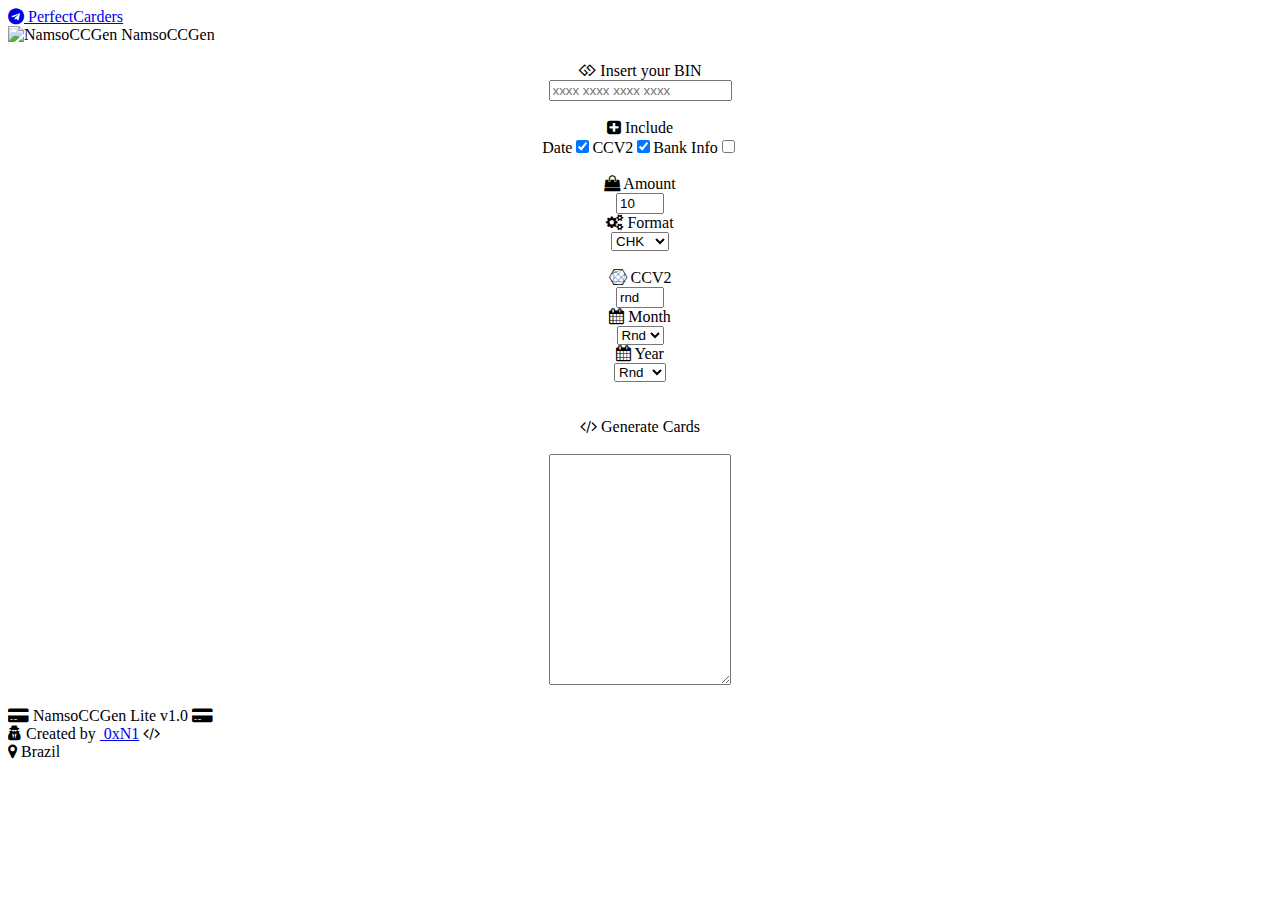
==== gena.html @ d010c0b0 "generator" ====
<!DOCTYPE html>
<html lang="en">
<head>
   <title>Namso Lite</title>
   <meta charset="UTF-8">
   <meta content="width=device-width, initial-scale=1.0, user-scalable=no" name="viewport">
   <meta name="description" content="Credit Card Generator">
   <meta name="keywords" content="ccgen, credit card generator, generator, cc, bin, credit, mastercard, visa, amex, discover">
   <meta name="author" content="0xN1">
   <meta name="google" content="notranslate">
   <meta name="og:description" content="Credit Card Generator">
   <meta name="og:url" content="/">
   <meta name="og:title" content="CCGen.org">
   <meta name="og:image" content="/ccgen_files/img/favicon.png">
   <meta name="theme-color" content="#1a1a1a">
   <meta name="msapplication-navbutton-color" content="#1a1a1a">
   <meta name="apple-mobile-web-app-capable" content="yes">
   <meta name="apple-mobile-web-app-status-bar-style" content="black-translucent">
   
   <link rel="shortcut icon" href="/ccgen_files/img/favicon.png">
   <link rel="stylesheet" type="text/css" href="./ccgen_files/css/ccgen_style.css">
   <link href="./ccgen_files/css/geosans.css" rel="stylesheet" type="text/css">
   <link href="https://fonts.googleapis.com/css?family=Orbitron" rel="stylesheet">
   <link rel="stylesheet" type="text/css" href="https://maxcdn.bootstrapcdn.com/font-awesome/4.7.0/css/font-awesome.min.css">
</head>

<body onload="ccgen();">
  <header>
     <section class="header-title"><a target="_blank" href="https://t.me/PerfectCarders" title="PerfectCarders"><i class="fa fa-telegram" aria-hidden="true"></i> PerfectCarders</a></section>
     <section class="title"><img src="./ccgen_files/img/favicon.png" alt="NamsoCCGen"> NamsoCCGen</section>
   </header>
    
   <div align="center">
	     <div class="principal"><br>
	     <form name="console" id="console" class="form-horizontal" role="form" method="POST">
	        <div class="p"><div class="Ilabel"><i class="fa fa-gg"></i> Insert your BIN</div><input type="text" class="input_text" id="ccpN" name="ccp" value="" style="width: 175px" placeholder="xxxx xxxx xxxx xxxx" maxlength="19"></div>
	        <br>
	           <select name="ccnsp" class="input_text" style="display:none;"><option selected="selected">None</select>
	           <div class="p"><div class="Ilabel"><i class="fa fa-plus-square"></i> Include</div>
	           <div class="input_text s"><label>Date<input type="checkbox" id="ccexpdat" name="ccexpdat" checked></label><label>CCV2<input type="checkbox" id="ccvi" name="ccvi" checked></label><label>Bank Info<input type="checkbox" id="ccbank" name="ccbank"></label></div>
	           </div>
	           <br>
	              <div class="p"><div class="Ilabel"><i class="fa fa-shopping-bag" aria-hidden="true"></i> Amount</div><input class="input_text" type="text" name="ccghm" style="width: 40px" maxlength="4" value="10"></div>
	              <div class="p"><div class="Ilabel"><i class="fa fa-cogs" aria-hidden="true"></i> Format</div>
	                 <select name="ccoudatfmt" class="input_text">
	                    <option value="CHECKER" selected="selected">CHK
	                    <option value="CSV">CSV
	                    <option value="XML">XML
	                    <option value="JSON">JSON
	                 </select>
	                 </div><br>
	                    <div class="p"><div class="Ilabel"><i class="fa fa-connectdevelop"></i> CCV2</div><input type="text" id="eccv" maxlength="4" style="width: 40px" value="rnd" class="input_text" name="eccv"></div>
	                    <div class="p"><div class="Ilabel"><i class="fa fa-calendar" aria-hidden="true"></i> Month</div>
	                    <select name="emeses" class="input_text">
	                       <option value="rnd">Rnd
	                       <option value="01">01
	                       <option value="02">02
	                       <option value="03">03
	                       <option value="04">04
	                       <option value="05">05
	                       <option value="06">06
	                       <option value="07">07
	                       <option value="08">08
	                       <option value="09">09
	                       <option value="10">10
	                       <option value="11">11
	                       <option value="12">12
	                    </select>
	                    </div>
	                    	<div class="p"><div class="Ilabel"><i class="fa fa-calendar" aria-hidden="true"></i> Year</div>
	                    	<select name="eyear" class="input_text">
	                    	   <option value="rnd">Rnd
	                    	   <option value="2019">2019
	                    	   <option value="2020">2020
	                    	   <option value="2021">2021
	                    	   <option value="2022">2022
	                    	   <option value="2023">2023
	                    	   <option value="2024">2024
	                    	   <option value="2025">2025
	                    	   <option value="2026">2026
	                    	   <option value="2027">2027
	                    	   <option value="2028">2028
	                    	</select>
	                    	</div>
	                  <input type="hidden" name="tr" value="1000">
	                 <input type="hidden" name="L" style="width: 20px" value="1L">
	                 <br>
	               <br>
	              <a class="Lbutton" name="gerar" id="gerar"><i class="fa fa-code"></i> Generate Cards</a>
	              <br>
	             <br>
	            <div align="center">
	             <div class="eighty">
	              <div>
	               <div class="clean" id="cleanText"></div>
	              </div>
	               <textarea class="textarea" name="output2" id="output2" rows="15" readonly=""></textarea>
	             </div>
	           </div>
	         </form>
	       </div>
	     </div>
	     <br>
<footer>
   <span><i class="fa fa-credit-card-alt" aria-hidden="true"></i>&nbsp;NamsoCCGen Lite v1.0&nbsp;<i class="fa fa-credit-card-alt" aria-hidden="true"></i>
   <br><i class="fa fa-user-secret" aria-hidden="true"></i> Created by <a target="_blank" href="https://t.me/MrBanker">&nbsp;0xN1</a>&nbsp;<i class="fa fa-code" aria-hidden="true"></i>
   <br><i class="fa fa-map-marker" aria-hidden="true"></i> Brazil</span>   
   <br>
  <script id="_waueb8">
    var _wau = _wau || [];
    _wau.push(["small", "mbha2neveif4", "eb8"]);
    (function() {
        var s = document.createElement("script");
        s.async = true;
        s.src = "./ccgen_files/js/small.js";
        document.getElementsByTagName("head")[0].appendChild(s);
    })();
  </script>
</footer>

	<script type="text/javascript" src="./ccgen_files/js/jquery-1.11.2.min.js"></script>
	<script type="text/javascript" src="./ccgen_files/js/ccgen_eng.js"></script>

<script>
/***
* Powered by N1ghtm4R3
*
* '########::'########:'########::'########:'########::'######::'########:::::'######:::::'###::::'########::'########::'########:'########:::'######::
*  ##.... ##: ##.....:: ##.... ##: ##.....:: ##.....::'##... ##:... ##..:::::'##... ##:::'## ##::: ##.... ##: ##.... ##: ##.....:: ##.... ##:'##... ##:
*  ##:::: ##: ##::::::: ##:::: ##: ##::::::: ##::::::: ##:::..::::: ##::::::: ##:::..:::'##:. ##:: ##:::: ##: ##:::: ##: ##::::::: ##:::: ##: ##:::..::
*  ########:: ######::: ########:: ######::: ######::: ##:::::::::: ##::::::: ##:::::::'##:::. ##: ########:: ##:::: ##: ######::: ########::. ######::
*  ##.....::: ##...:::: ##.. ##::: ##...:::: ##...:::: ##:::::::::: ##::::::: ##::::::: #########: ##.. ##::: ##:::: ##: ##...:::: ##.. ##::::..... ##:
*  ##:::::::: ##::::::: ##::. ##:: ##::::::: ##::::::: ##::: ##:::: ##::::::: ##::: ##: ##.... ##: ##::. ##:: ##:::: ##: ##::::::: ##::. ##::'##::: ##:
*  ##:::::::: ########: ##:::. ##: ##::::::: ########:. ######::::: ##:::::::. ######:: ##:::: ##: ##:::. ##: ########:: ########: ##:::. ##:. ######::
* ..:::::::::........::..:::::..::..::::::::........:::......::::::..:::::::::......:::..:::::..::..:::::..::........:::........::..:::::..:::......:::
*
*/
</script>
	
 </body>
</html>
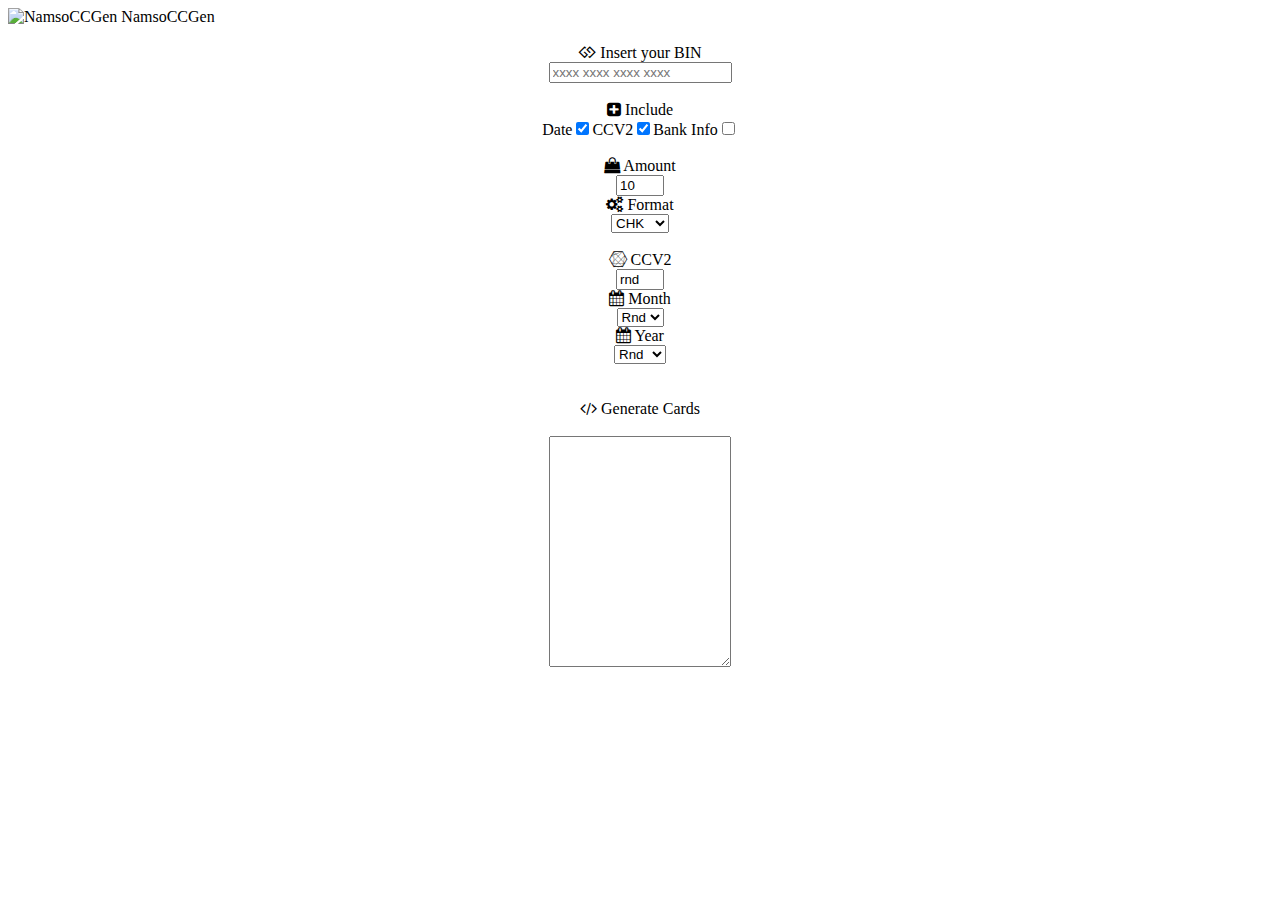
==== commit f93ff22e: "Update gena.html" ====
--- a/gena.html
+++ b/gena.html
@@ -1,7 +1,7 @@
 <!DOCTYPE html>
 <html lang="en">
 <head>
-   <title>Namso Lite</title>
+   <title>Generator</title>
    <meta charset="UTF-8">
    <meta content="width=device-width, initial-scale=1.0, user-scalable=no" name="viewport">
    <meta name="description" content="Credit Card Generator">
@@ -26,7 +26,6 @@
 
 <body onload="ccgen();">
   <header>
-     <section class="header-title"><a target="_blank" href="https://t.me/PerfectCarders" title="PerfectCarders"><i class="fa fa-telegram" aria-hidden="true"></i> PerfectCarders</a></section>
      <section class="title"><img src="./ccgen_files/img/favicon.png" alt="NamsoCCGen"> NamsoCCGen</section>
    </header>
     
@@ -102,9 +101,9 @@
 	     </div>
 	     <br>
 <footer>
-   <span><i class="fa fa-credit-card-alt" aria-hidden="true"></i>&nbsp;NamsoCCGen Lite v1.0&nbsp;<i class="fa fa-credit-card-alt" aria-hidden="true"></i>
+ <!--  <span><i class="fa fa-credit-card-alt" aria-hidden="true"></i>&nbsp;NamsoCCGen Lite v1.0&nbsp;<i class="fa fa-credit-card-alt" aria-hidden="true"></i>
    <br><i class="fa fa-user-secret" aria-hidden="true"></i> Created by <a target="_blank" href="https://t.me/MrBanker">&nbsp;0xN1</a>&nbsp;<i class="fa fa-code" aria-hidden="true"></i>
-   <br><i class="fa fa-map-marker" aria-hidden="true"></i> Brazil</span>   
+   <br><i class="fa fa-map-marker" aria-hidden="true"></i> Brazil</span>   -->
    <br>
   <script id="_waueb8">
     var _wau = _wau || [];
@@ -138,4 +137,4 @@
 </script>
 	
  </body>
-</html>+</html>
